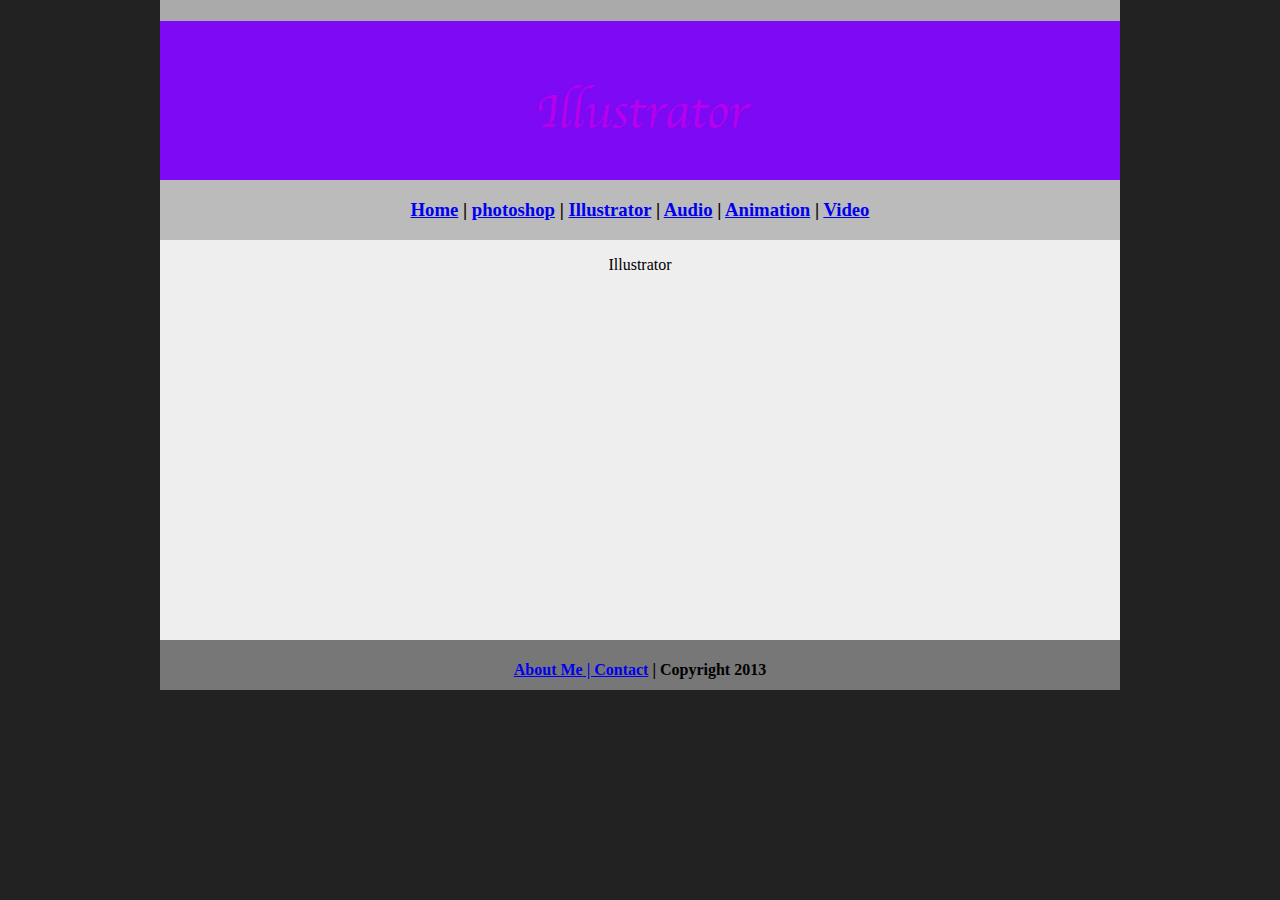
==== illustrator/index.html @ c76278dd "Add files via upload" ====
<!DOCTYPE html>
<html class="homePage">
<head>
	<!-- This is a comment! Text here will be ignored by the browser. -->
	<meta charset="UTF-8">
	<title>My Portfolio</title>
	<link href="../myCSS.css" rel="stylesheet" type="text/css">
</head>
<body>
<div class="container">
  <div class="header">
  	<h1> <img src="../Banners/Illustrator.jpg" width="960" height="180" alt=""/></h1>
  </div>
  <div class="nav">
    <h3><a href="../index.html"> Home</a> | <a href="../Raster/index.html">photoshop</a> | <a href="index.html">Illustrator</a> | <a href="../Audio/index.html">Audio</a> | <a href="../animation/index.html">Animation</a> | <a href="../video/index.html">Video</a></h3>
  </div>
  <div class="content">
    <p> Illustrator </p>
  </div>
  <div class="footer">
    <h4><a href="../about me /index.html">About Me</a><a href="mailto:Aaronsolorio01@gmail.com"> | Contact</a> | Copyright 2013</h4>
  </div>
</div>
</body>
</html>
---- myCSS.css ----
@charset "UTF-8";
/* This is a comment! Text here will be ignored by the browser. */
body {
	margin: 0 auto;
}
.homePage {
	background: #222222;
}
.container {
	width: 960px;
	margin: 0 auto;
}
.header {
	background: #AAAAAA;
	text-align: center;
	margin: 0px;
	padding: 5;
	float: left;
	width: 100%;
	height: 180px;
	
}
.nav {
	background: #BBBBBB;
	margin: 0px;
	padding: 5;
	float: left;
	width: 100%;
	height: 60px;
	text-align: center;
}
.content {
	background: #EEEEEE;
	margin: 0px;
	float: left;
	width: 100%;
	height: 400px;
	text-align: center;
}
.footer {
	background: #777777;
	margin: 0px;
	float: left;
	width: 100%;
	height: 50px;
	text-align: center;
}
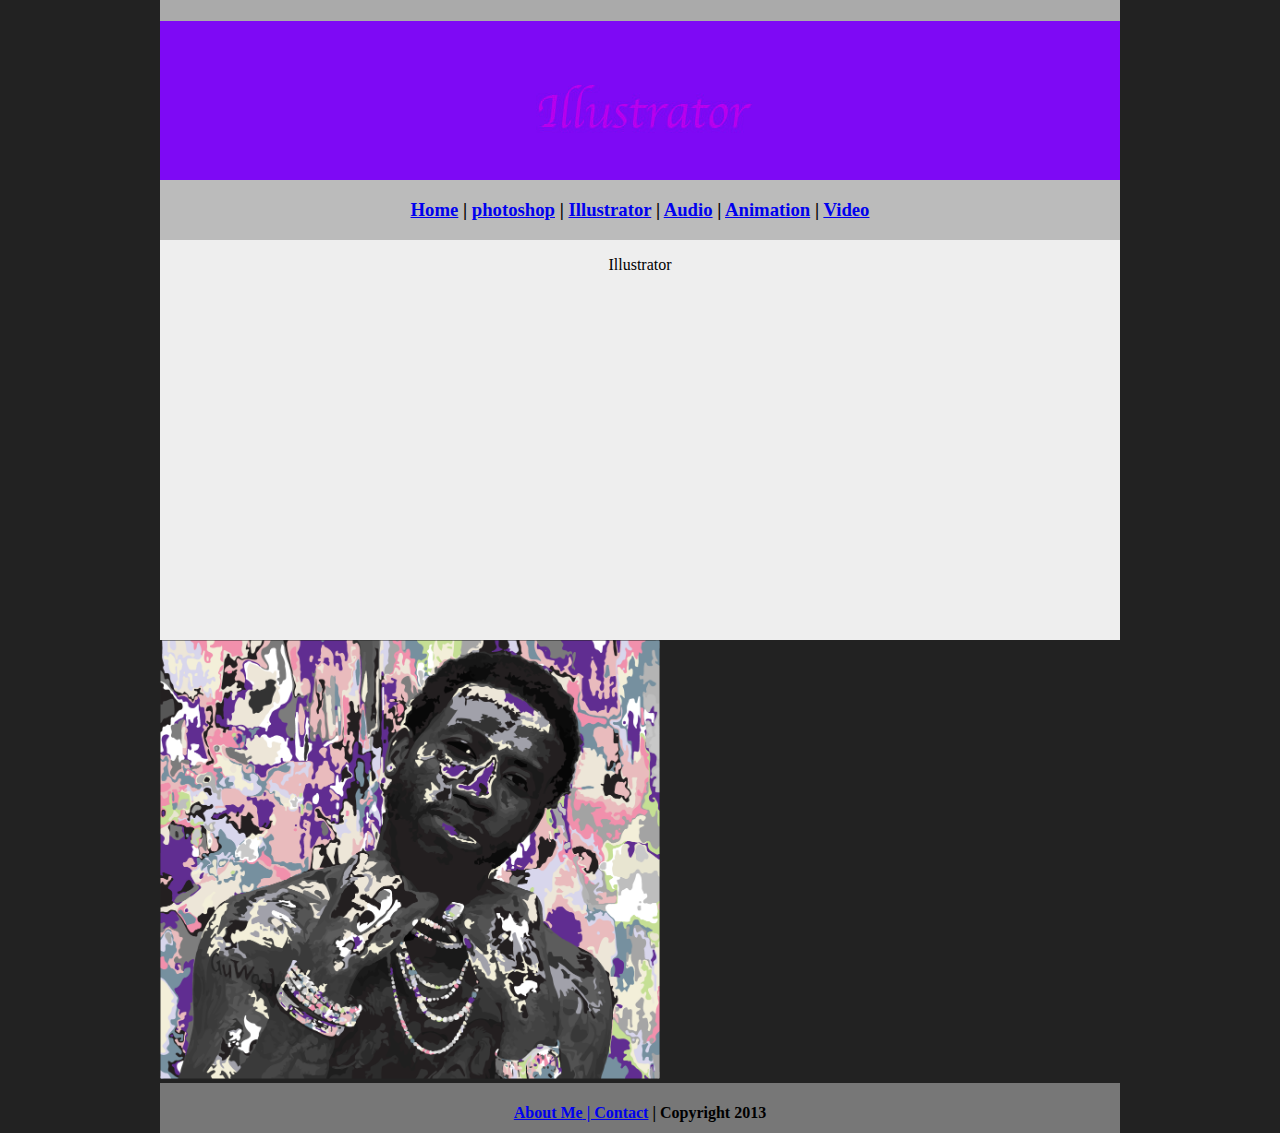
==== commit 5c9d0029: "Add files via upload" ====
--- a/illustrator/index.html
+++ b/illustrator/index.html
@@ -17,6 +17,7 @@
   <div class="content">
     <p> Illustrator </p>
   </div>
+  <img src="gucci.png" width="500" height="439" alt=""/>
   <div class="footer">
     <h4><a href="../about me /index.html">About Me</a><a href="mailto:Aaronsolorio01@gmail.com"> | Contact</a> | Copyright 2013</h4>
   </div>
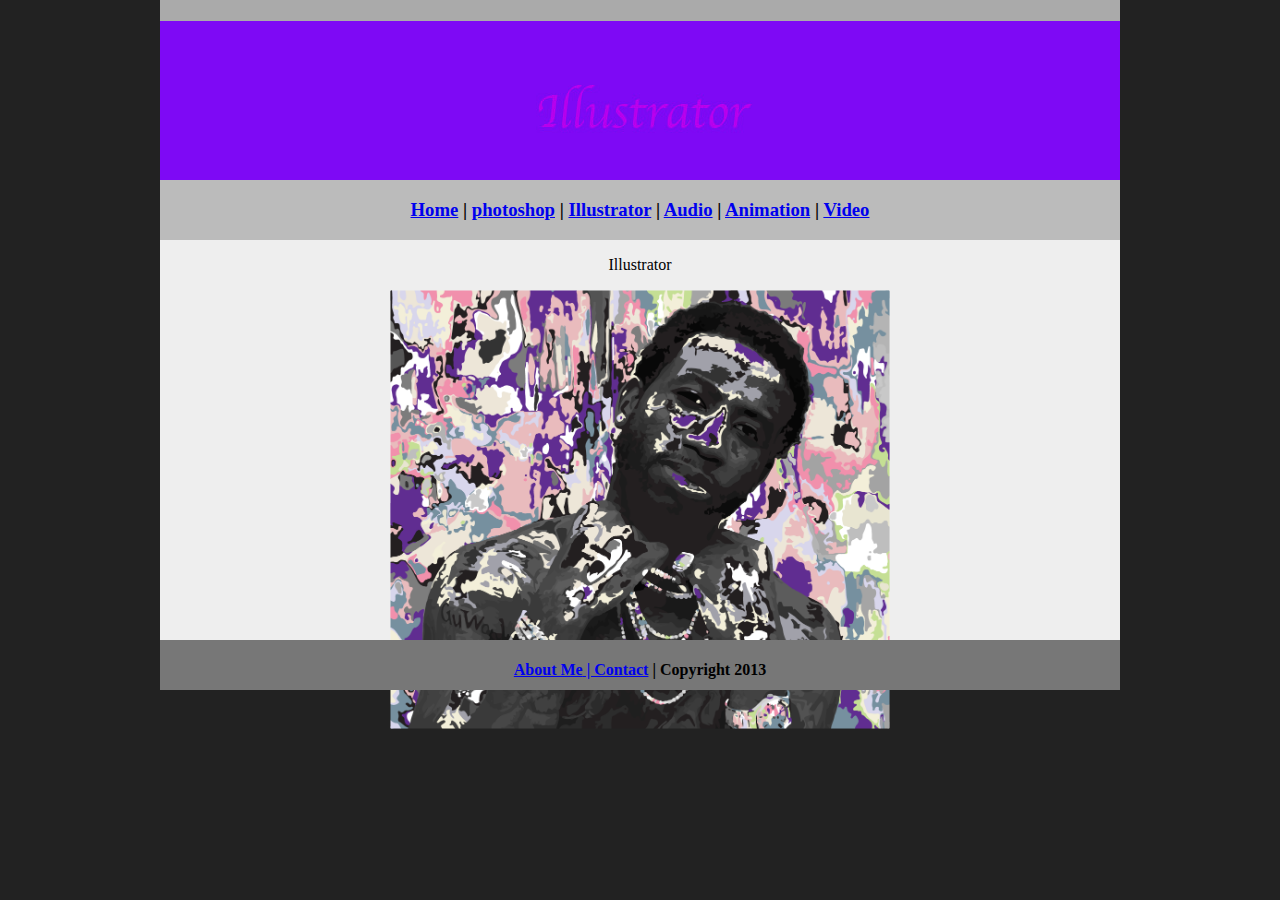
==== commit 5ba68eae: "Add files via upload" ====
--- a/illustrator/index.html
+++ b/illustrator/index.html
@@ -16,9 +16,8 @@
   </div>
   <div class="content">
     <p> Illustrator </p>
-  </div>
-  <img src="gucci.png" width="500" height="439" alt=""/>
-  <div class="footer">
+  <img src="gucci.png" width="500" height="439" alt=""/>  </div>
+<div class="footer">
     <h4><a href="../about me /index.html">About Me</a><a href="mailto:Aaronsolorio01@gmail.com"> | Contact</a> | Copyright 2013</h4>
   </div>
 </div>
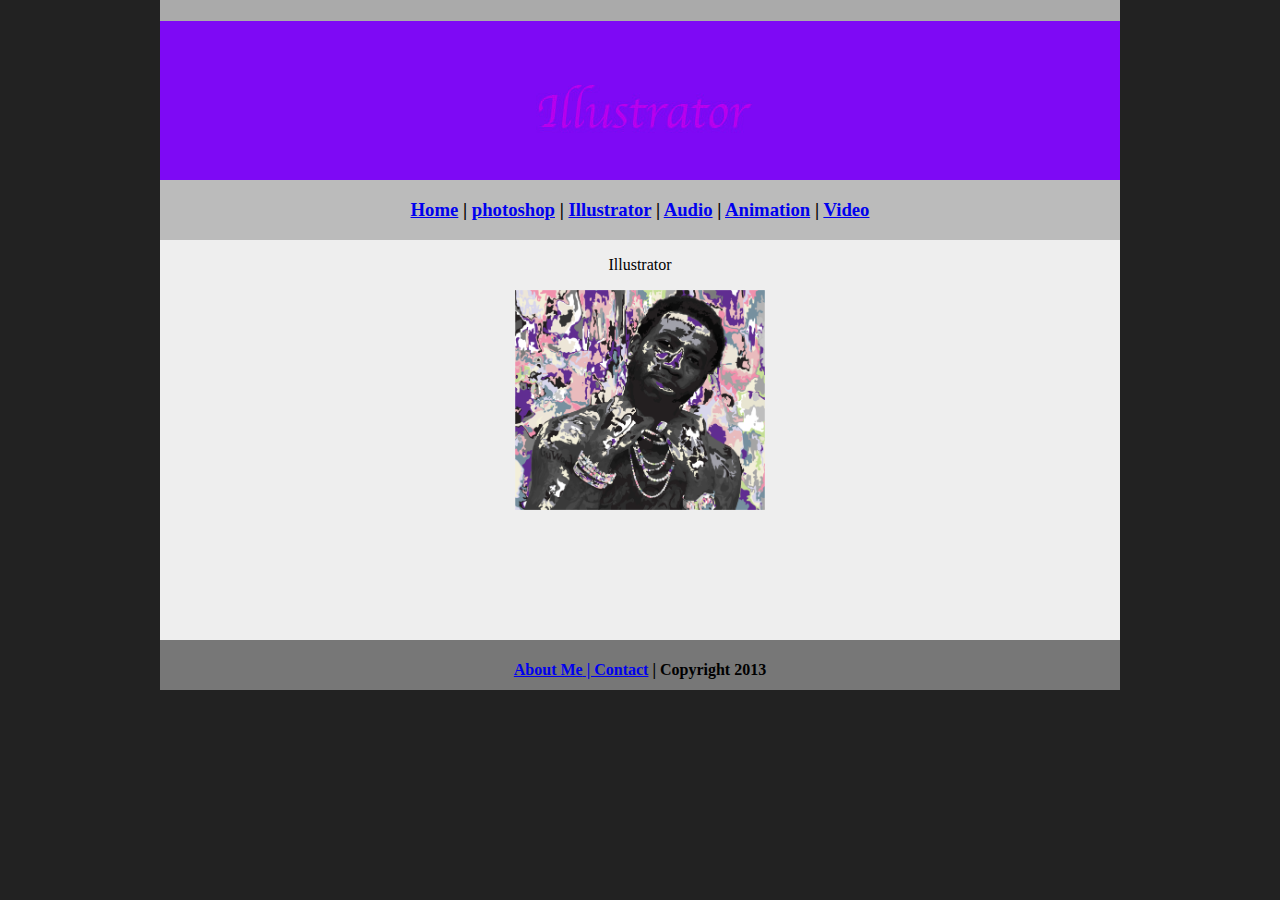
==== commit f125c811: "Add files via upload" ====
--- a/illustrator/index.html
+++ b/illustrator/index.html
@@ -16,7 +16,7 @@
   </div>
   <div class="content">
     <p> Illustrator </p>
-  <img src="gucci.png" width="500" height="439" alt=""/>  </div>
+  <img src="gucci.png" width="250" height="219.5" alt=""/>  </div>
 <div class="footer">
     <h4><a href="../about me /index.html">About Me</a><a href="mailto:Aaronsolorio01@gmail.com"> | Contact</a> | Copyright 2013</h4>
   </div>
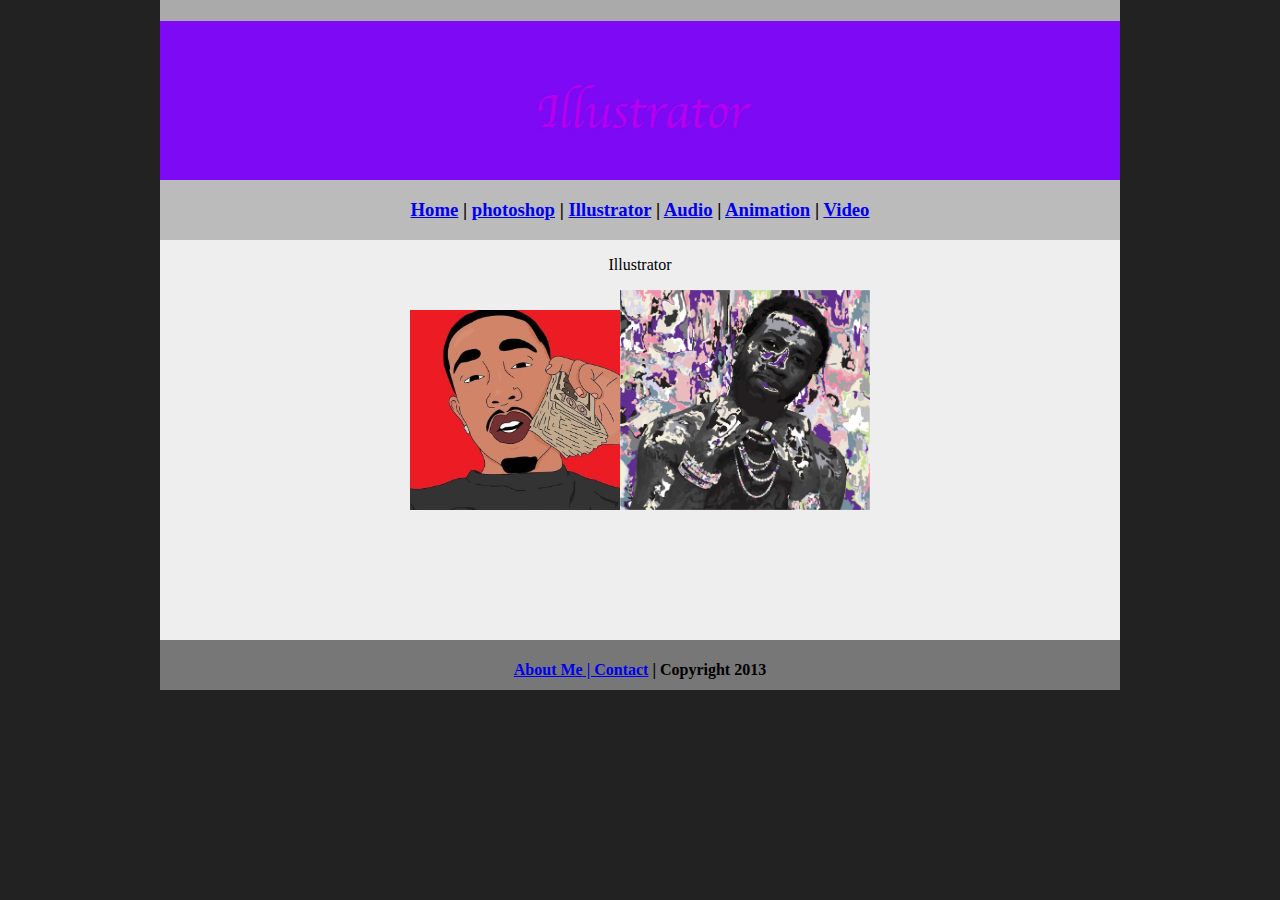
==== commit 84225426: "Add files via upload" ====
--- a/illustrator/index.html
+++ b/illustrator/index.html
@@ -16,7 +16,7 @@
   </div>
   <div class="content">
     <p> Illustrator </p>
-  <img src="gucci.png" width="250" height="219.5" alt=""/>  </div>
+  <img src="21 savage .jpg" width="210" height="200" alt=""/><img src="gucci.png" width="250" height="219.5" alt=""/>  </div>
 <div class="footer">
     <h4><a href="../about me /index.html">About Me</a><a href="mailto:Aaronsolorio01@gmail.com"> | Contact</a> | Copyright 2013</h4>
   </div>
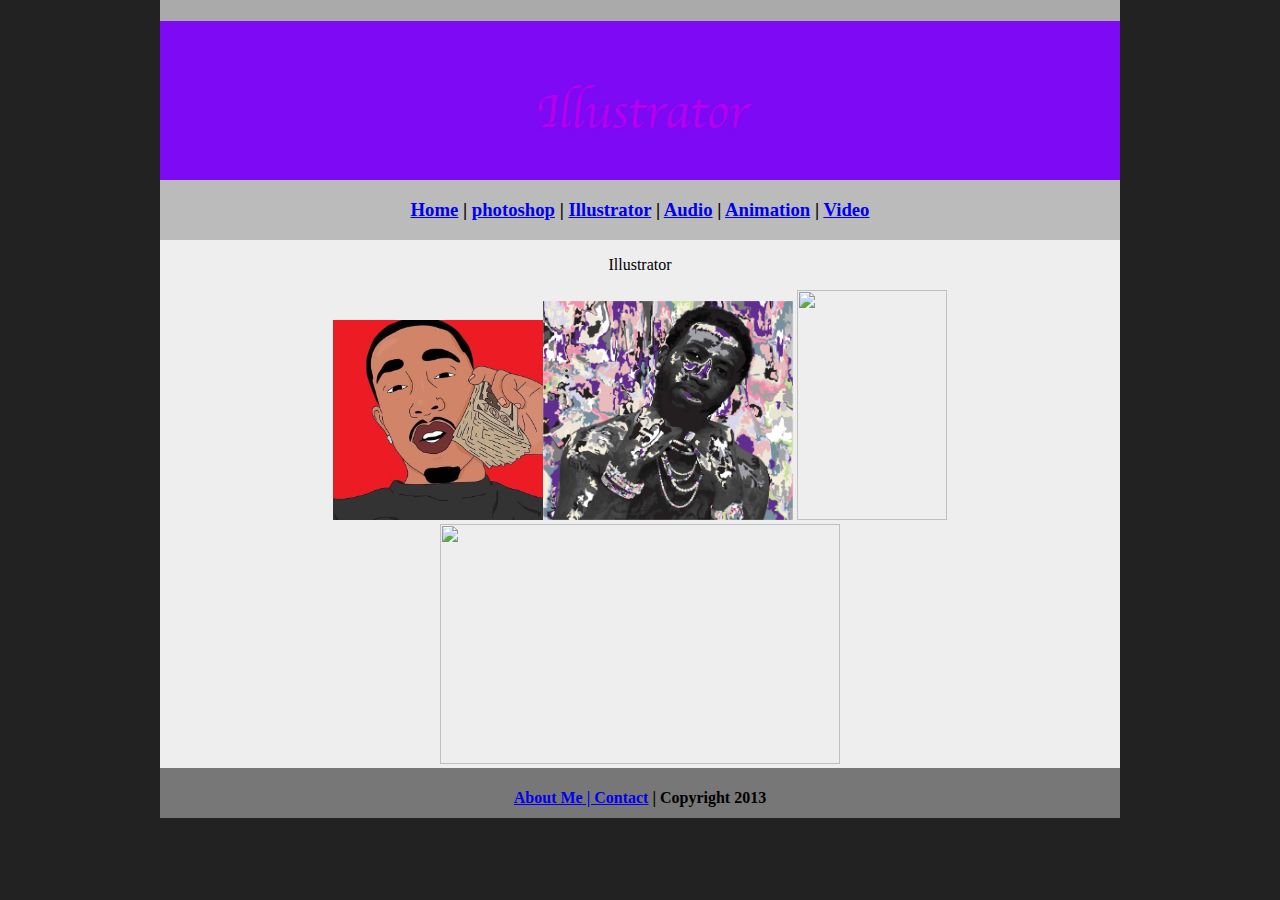
==== commit c4f8806e: "Add files via upload" ====
--- a/illustrator/index.html
+++ b/illustrator/index.html
@@ -16,7 +16,9 @@
   </div>
   <div class="content">
     <p> Illustrator </p>
-  <img src="21 savage .jpg" width="210" height="200" alt=""/><img src="gucci.png" width="250" height="219.5" alt=""/>  </div>
+  <img src="21 savage .jpg" width="210" height="200" alt=""/><img src="gucci.png" width="250" height="219.5" alt=""/>
+  <img src="../../illustrator/Design Contest/Poster.png" width="150" height="230" alt=""/>  
+  <img src="../../illustrator/Design Contest/Thank you card.png" width="400" height="240" alt=""/> </div>
 <div class="footer">
     <h4><a href="../about me /index.html">About Me</a><a href="mailto:Aaronsolorio01@gmail.com"> | Contact</a> | Copyright 2013</h4>
   </div>
--- a/myCSS.css
+++ b/myCSS.css
@@ -34,7 +34,6 @@
 	margin: 0px;
 	float: left;
 	width: 100%;
-	height: 400px;
 	text-align: center;
 }
 .footer {
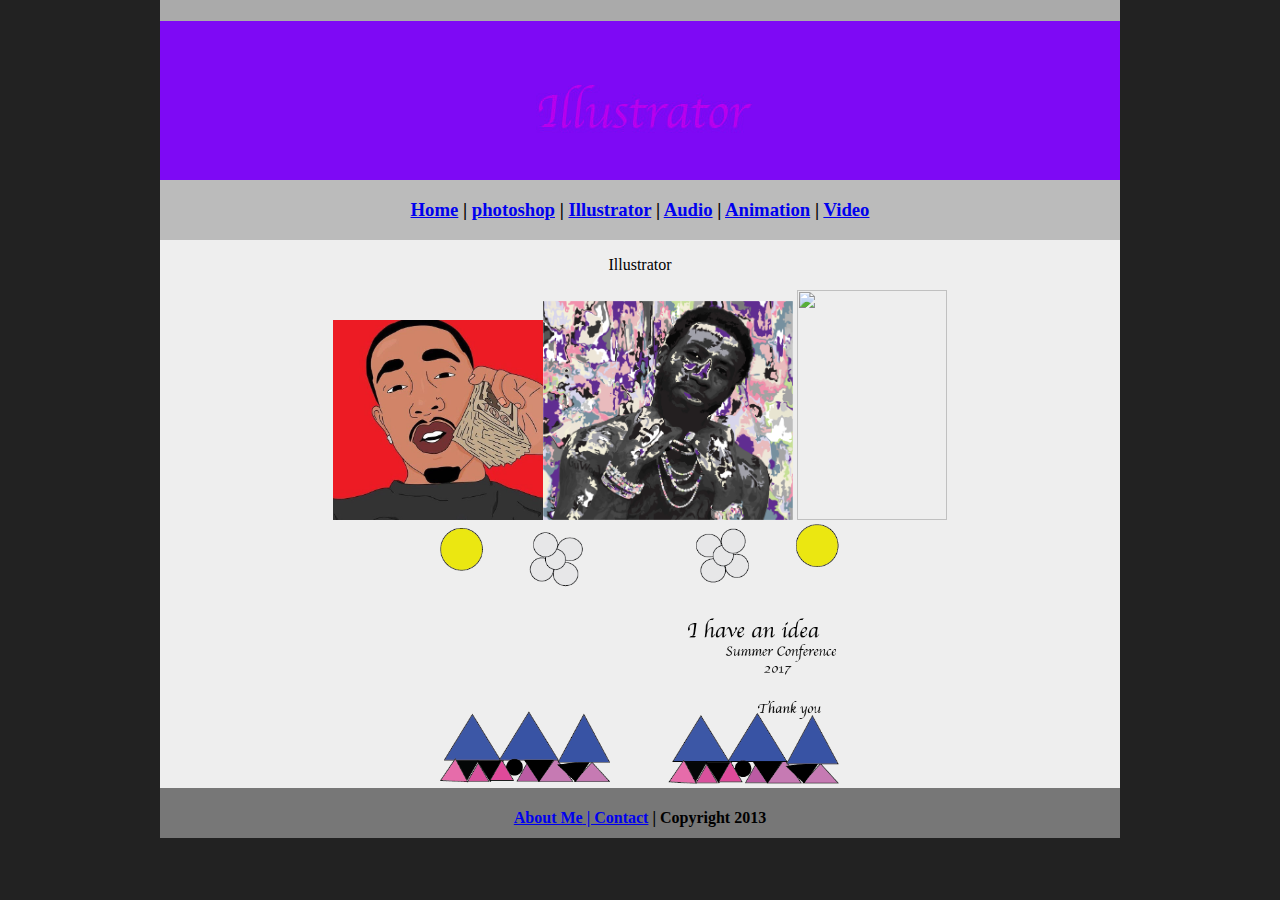
==== commit fbd2cba9: "Add files via upload" ====
--- a/illustrator/index.html
+++ b/illustrator/index.html
@@ -18,7 +18,7 @@
     <p> Illustrator </p>
   <img src="21 savage .jpg" width="210" height="200" alt=""/><img src="gucci.png" width="250" height="219.5" alt=""/>
   <img src="../../illustrator/Design Contest/Poster.png" width="150" height="230" alt=""/>  
-  <img src="../../illustrator/Design Contest/Thank you card.png" width="400" height="240" alt=""/> </div>
+  <img src="Thank you card.png" width="400" height="260" alt=""/></div>
 <div class="footer">
     <h4><a href="../about me /index.html">About Me</a><a href="mailto:Aaronsolorio01@gmail.com"> | Contact</a> | Copyright 2013</h4>
   </div>
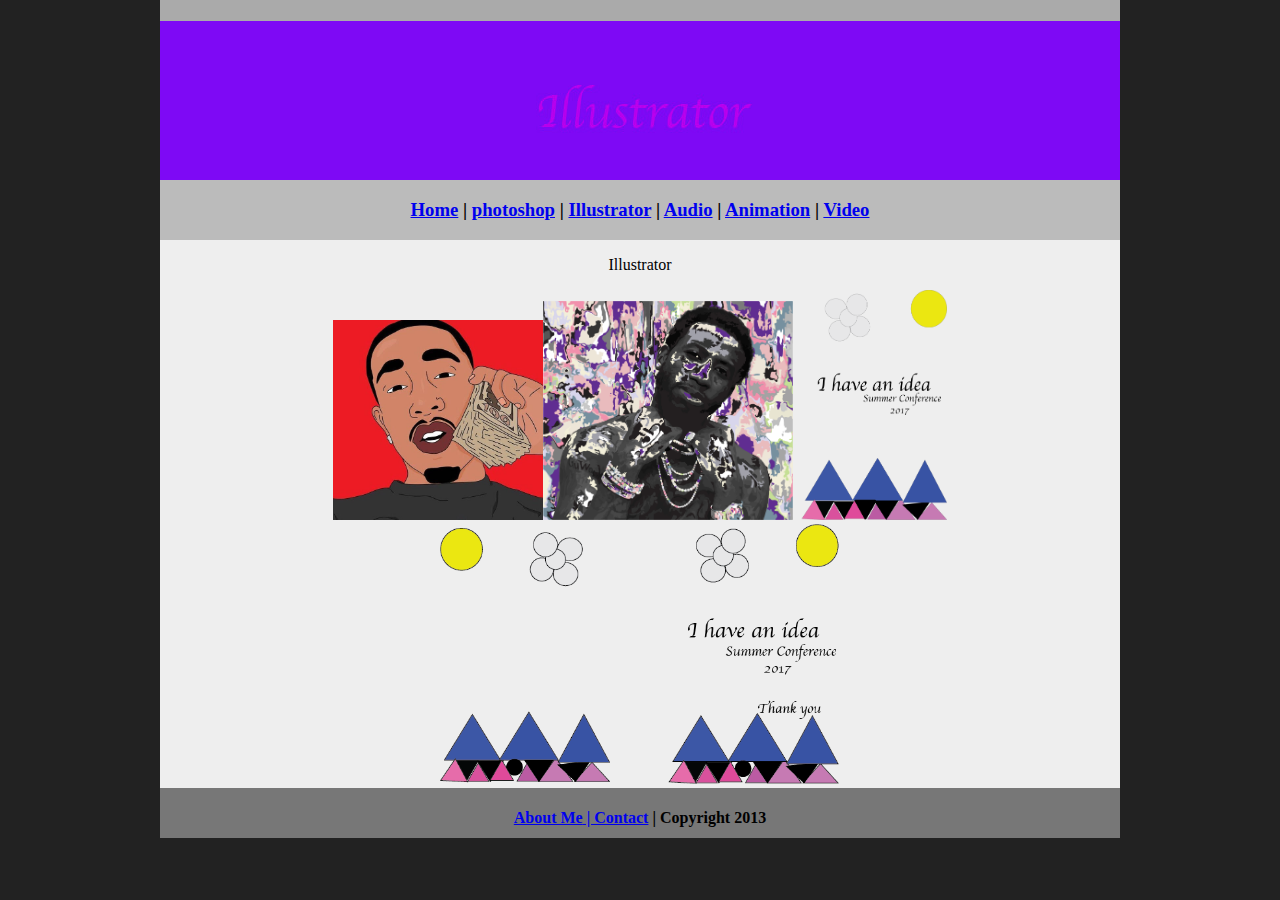
==== commit 12669091: "Add files via upload" ====
--- a/illustrator/index.html
+++ b/illustrator/index.html
@@ -17,8 +17,7 @@
   <div class="content">
     <p> Illustrator </p>
   <img src="21 savage .jpg" width="210" height="200" alt=""/><img src="gucci.png" width="250" height="219.5" alt=""/>
-  <img src="../../illustrator/Design Contest/Poster.png" width="150" height="230" alt=""/>  
-  <img src="Thank you card.png" width="400" height="260" alt=""/></div>
+  <img src="Poster.png" width="150" height="230" alt=""/> <img src="Thank you card.png" width="400" height="260" alt=""/></div>
 <div class="footer">
     <h4><a href="../about me /index.html">About Me</a><a href="mailto:Aaronsolorio01@gmail.com"> | Contact</a> | Copyright 2013</h4>
   </div>
